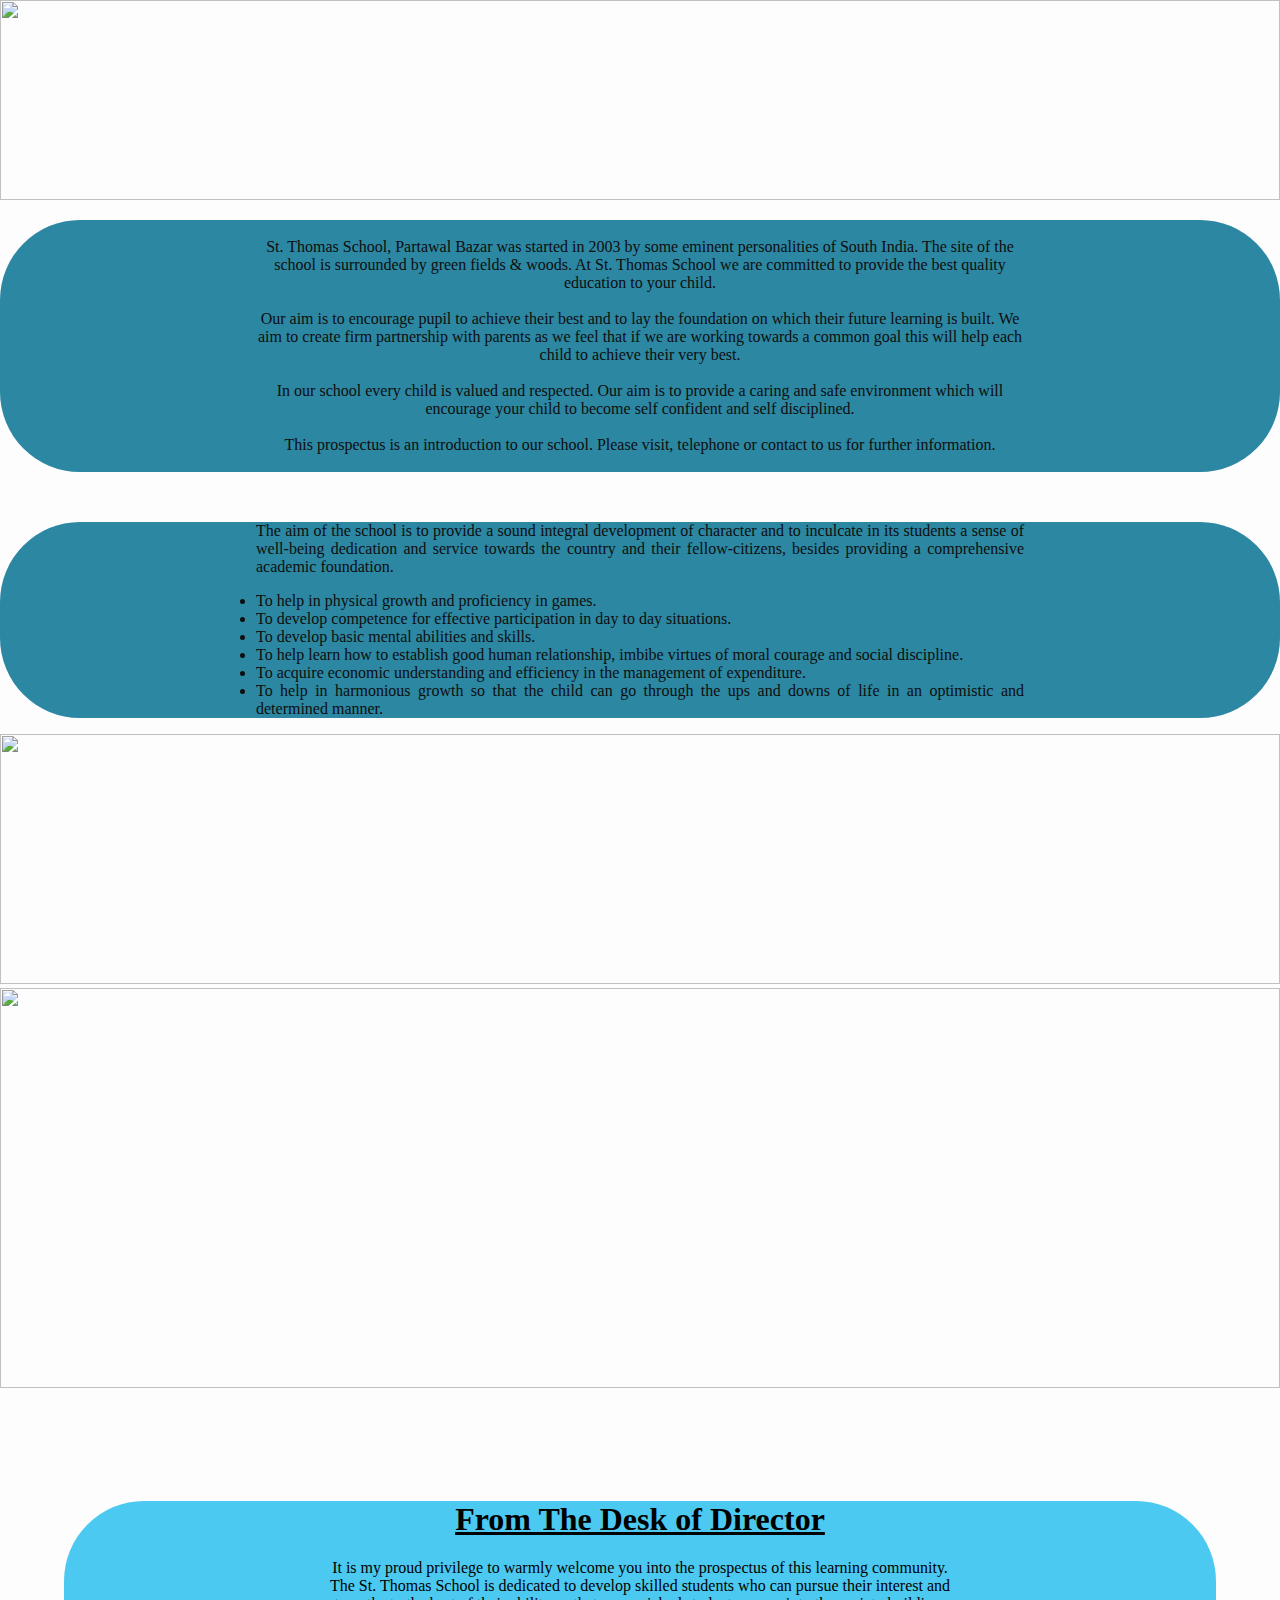
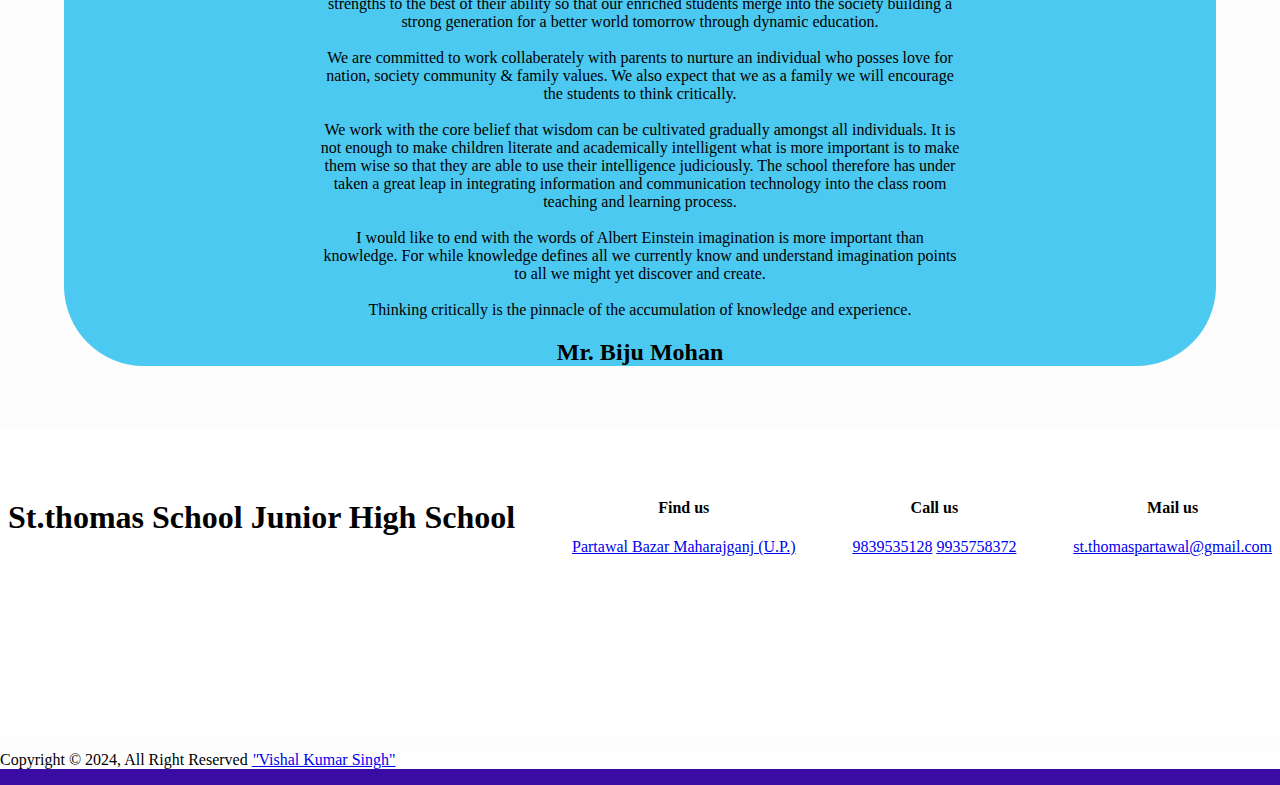
==== About.html @ a4cc5b52 "add11" ====
<!DOCTYPE html>
<html lang="en">
<head>
    <meta charset="UTF-8">
    <meta name="viewport" content="width=device-width, initial-scale=1.0">
    <title>Document</title>
    <link rel="stylesheet" href="style.css">

</head>
<body>
   
   <div class="all-about">
    <img class="about-img" style="width: 100vw;"  src="image\About us.jpg" alt="">
    <div class="about">
      
        <p>
            <br>
            St. Thomas School, Partawal Bazar was started in 2003 by some eminent personalities of South India. The
            site of the school is surrounded by green fields & woods. At St. Thomas School we are committed to
            provide the best quality education to your child.
            <br><br>
            Our aim is to encourage pupil to achieve their best and to lay the foundation on which their future
            learning is built. We aim to create firm partnership with parents as we feel that if we are working
            towards a common goal this will help each child to achieve their very best.
            <br><br>
            In our school every child is valued and respected. Our aim is to provide a caring and safe environment
            which will encourage your child to become self confident and self disciplined.
            <br><br>
            This prospectus is an introduction to our school. Please visit, telephone or contact to us for further
            information.
            <br><br>
        </p>
    </div>



    <img style="width: 100vw;" src="image\AIMS-OBJECTIVES.jpg" alt="">
    <div class="aims">
       
      <p>The aim of the school is to provide a sound integral development of character and to inculcate in its students a sense of well-being dedication and service towards the country and their fellow-citizens, besides providing a comprehensive academic foundation.
        <ul>
            <li>To help in physical growth and proficiency in games.</li>
            <li>To develop competence for effective participation in day to day situations.</li>
            <li>To develop basic mental abilities and skills.</li>
            <li>To help learn how to establish good human relationship, imbibe virtues of moral courage and social discipline.</li>
            <li>To acquire economic understanding and efficiency in the management of expenditure. </li>
            <li>To help in harmonious growth so that the child can go through the ups and downs of life in an optimistic and determined manner.</li>
        </ul>
      </p>
    </div>


    
    <div class="vision">
        <img class="v_img_1" src="image\Mission.png" alt="">
        <img class="v_img_2" src="image\vision.jpg" alt="">
    </div>



    <span class="p_image"><img class="p_image" src="image\Principle.jpg" alt=""></span>
    <div class="principle">

        <u>
            <h1>From The Desk of Director</h1>
        </u>
        <p>
            It is my proud privilege to warmly welcome you into the prospectus of this learning community. The St.
            Thomas School is dedicated to develop skilled students who can pursue their interest and strengths to
            the best of their ability so that our enriched students merge into the society building a strong
            generation for a better world tomorrow through dynamic education.
            <br><br>
            We are committed to work collaberately with parents to nurture an individual who posses love for nation,
            society community & family values. We also expect that we as a family we will encourage the students to
            think critically.
            <br><br>
            We work with the core belief that wisdom can be cultivated gradually amongst all individuals. It is not
            enough to make children literate and academically intelligent what is more important is to make them
            wise so that they are able to use their intelligence judiciously. The school therefore has under taken a
            great leap in integrating information and communication technology into the class room teaching and
            learning process.
            <br><br>
            I would like to end with the words of Albert Einstein imagination is more important than knowledge. For
            while knowledge defines all we currently know and understand imagination points to all we might yet
            discover and create.
            <br><br>
            Thinking critically is the pinnacle of the accumulation of knowledge and experience.
        </p>
        <h2>Mr. Biju Mohan</h2>
    </div>
    
    <footer class="new_footer_area bg_color">
        <div class="new_footer_top">
            <div class="footer_bg">
                <div class="footer">
                    <div class="footer_icon">
                        <a href="http://"><i class="fa-solid fa-school"></i></a>
                        <div class="cta-text">
                            <h1>St.thomas School Junior High School</h1>
                        </div>
                    </div>
                    <div class="footer_icon">
                        <a href="https://maps.google.com/maps?ll=26.969013,83.604948&z=15&t=m&hl=en&gl=IN&mapclient=embed&cid=2423196798423468612"><i class="fas fa-map-marker-alt" ></i></a>
                        <div class="cta-text">
                            <h4>Find us</h4>
                            <a href="https://maps.google.com/maps?ll=26.969013,83.604948&z=15&t=m&hl=en&gl=IN&mapclient=embed&cid=2423196798423468612">Partawal Bazar Maharajganj (U.P.)</a>
                        </div>
                    </div>
                    <div class="footer_icon">
                        <a href="tel:9839535128"><i class="fas fa-phone"></i></a>
                        <div class="cta-text">
                            <h4>Call us</h4>
                            <a href="tel:9839535128">9839535128</a>
                            <a href="tel:9935758372">9935758372</a>
                        </div>
                    </div>
                    <div class="footer_icon">
                        <a href="https://mail.google.com/mail/?view=cm&fs=1&tf=1&to=st.thomaspartawal@gmail.com"><i class="fa-solid fa-envelope"></i></a>
                        <div class="cta-text">
                            <h4>Mail us</h4>
                        <a href="https://mail.google.com/mail/?view=cm&fs=1&tf=1&to=st.thomaspartawal@gmail.com"><i ></i><span>st.thomaspartawal@gmail.com</span></a>
                            
                        </div>
                    </div>
                </div>
               
                    <div class="footer_bg_one"></div>
                <div class="footer_bg_two"></div>
                
            </div>
        </div>

    </footer>


    
    <div class="copyright-text" style="background-color: white;">
        <p>Copyright &copy; 2024, All Right Reserved <a
                href="https://www.instagram.com/_vishal__1431?igsh=ZDBuYmwxeDVkcHhx"><i class="fa-brands fa-instagram"> "</i>Vishal Kumar Singh"</a></p>
    </div>
   </div>
</body>
</html>
---- style.css ----
body {
    font-family: Georgia, 'Times New Roman', Times, serif;

    margin: 0;
    padding: 0;
    background-color: #3a0ca3;
    /* background-image: url('St.Thomas\cool-background.png'); */


}

.top {
    background-color: #4361ee;
    display: flex;
    text-align: center;
    justify-content: space-between;
}

.top {
    padding: 10px;




}

.top div {
    padding: 15px;

}

.top h1 {
    text-shadow: 1px 1px #fefdfe;
}

.top ul {
    display: flex;
    list-style: none;
    background-color: #4361ee;
}

.top img {
    height: 100px;
    width: 100px;
    border-radius: 50%;
}

.top_fav a {
    color: white;
}

.top_fav a:hover {
    height: 20px;
    border-radius: 20%;
    color: rgb(76, 33, 216);
}

ul {
    margin: 0;
    padding: 0;
}

.my_menu {
    position: absolute;
    background-color: #4cc9f0;
    height: auto;
    width: 100%;
    justify-content: center;
    color: white;
    font-weight: bold;
}


.menu ul li {
    margin: 0;
}

.menu ul {
    display: none;
}

.menu li:hover ul {
    position: relative;
    z-index: 5;
    display: block;
}

.name {
    font-size: 20px;
    font-weight: bolder;
}

.name:hover {
    background-color: caf0f8 !important;
}

.menu li {
    list-style: none;
    width: 200px;
    height: 50px;
    background-color: #4cc9f0;
    margin-left: 5px;
    text-align: center;
    line-height: 50px;
    float: left;
}

.my_menu a:hover {
    background-color: #3a0ca3;
    transition: 1s;
    transform: scale(0.8) rotate(-.5deg);
    border-radius: 20px;

}

.menu li a {
    color: white;
    display: block;
    text-decoration: none;
}


/* 2nd */

.floating-img {
    margin: auto;
}

.floating-img img {
    min-height: 500px;
    min-width: 100%;
    max-width: 100%;
    max-height: 500px;
}

.fade {
    animation-name: fade;
    animation-duration: 2s;
}



/* 3rd */

.about {
    text-align: center;
    color: rgb(14, 14, 14);
    background-color: #2c87a2;
    border-radius: 80px 80px 80px 80px;
    padding-left: 20%;
    padding-right: 20%;
    /* margin: 5vw; */
}

.principle {
    text-align: center;
    width: 50%;
    background-color: #4cc9f0;
    border-radius: 80px 80px 80px 80px;
    padding-left: 20%;
    padding-right: 20%;
    margin: 5vw;

}

.p_image {
    margin-top: 5vh !important;
    display: block;
    margin-left: auto;
    margin-right: auto;
    width: 60%;
}

/* 5th */

.gallary {
    width: 80%;
    margin: 100px auto 50px;
    display: grid;
    grid-template-columns: repeat(auto-fit, minmax(250px, 1fr));
    grid-gap: 30px;
}

.gallary img {
    width: 200px;
    height: 200px;
    cursor: pointer;

}

.gallary img:hover {
    transform: scale(0.8) rotate(-2deg);
    border-radius: 20px;
    box-shadow: 0 320px 7px rgba(68, 77, 136, 0.2);
}

.full-img {
    width: 100%;
    height: 100vh;
    background: rgba(30, 28, 28, 0.9);
    position: fixed;
    top: 0;
    left: 0;
    display: none;
    align-items: center;
    justify-content: center;
    z-index: 100;
}

.full-img img {
    width: 90%;
    max-width: 500px;
}

.full-img span {
    position: absolute;
    top: 5%;
    right: 5%;
    font-size: 30px;
    color: white;
    cursor: pointer;

}


/* 6th */


.why img {
    width: 80vw;
    height: 50vw;
    border-radius: 10%;
    padding: 2.5vw;
}

.why li {
    list-style: none;
}

.why li:hover {
    background-color: #55ddee;
    cursor: pointer;
    transition: 0.05s;
    transform: scale(0.98) rotate(-.05deg);
    border-radius: 12px;
}

.why {
    background-color: #4cc9f0;
    border-radius: 2%;
    margin: 5vw;
}



/* 7th */
.location img {
    width: 50vw;
    height: 200px;
}
.gmap iframe {
    height: 200px;
    width: 40vw;

}

.location {
    justify-content: center;
    text-align: center;
    display: flex;

}



/* 8th */


.new_footer_area {
    background: #ffffff;
}


.new_footer_top {
    padding: 35px 0px 270px;
    position: relative;
}

.new_footer_top .footer_bg {
    position: absolute;
    bottom: 0;
    background: url("https://blogger.googleusercontent.com/img/b/R29vZ2xl/AVvXsEigB8iI5tb8WSVBuVUGc9UjjB8O0708X7Fdic_4O1LT4CmLHoiwhanLXiRhe82yw0R7LgACQ2IhZaTY0hhmGi0gYp_Ynb49CVzfmXtYHUVKgXXpWvJ_oYT8cB4vzsnJLe3iCwuzj-w6PeYq_JaHmy_CoGoa6nw0FBo-2xLdOPvsLTh_fmYH2xhkaZ-OGQ/s16000/footer_bg.png") no-repeat scroll center 0;
    width: 100%;
    height: 300px;
}


.new_footer_top .footer_bg {
    position: absolute;
    bottom: 0;
    background: url("https://blogger.googleusercontent.com/img/b/R29vZ2xl/AVvXsEigB8iI5tb8WSVBuVUGc9UjjB8O0708X7Fdic_4O1LT4CmLHoiwhanLXiRhe82yw0R7LgACQ2IhZaTY0hhmGi0gYp_Ynb49CVzfmXtYHUVKgXXpWvJ_oYT8cB4vzsnJLe3iCwuzj-w6PeYq_JaHmy_CoGoa6nw0FBo-2xLdOPvsLTh_fmYH2xhkaZ-OGQ/s16000/footer_bg.png") no-repeat scroll center 0;
    width: 100%;
    height: 266px;
}

.new_footer_top .footer_bg .footer_bg_one {
    background: url("https://blogger.googleusercontent.com/img/b/R29vZ2xl/AVvXsEia0PYPxwT5ifToyP3SNZeQWfJEWrUENYA5IXM6sN5vLwAKvaJS1pQVu8mOFFUa_ET4JuHNTFAxKURFerJYHDUWXLXl1vDofYXuij45JZelYOjEFoCOn7E6Vxu0fwV7ACPzArcno1rYuVxGB7JY6G7__e4_KZW4lTYIaHSLVaVLzklZBLZnQw047oq5-Q/s16000/volks.gif") no-repeat center center;
    width: 330px;
    height: 105px;
    background-size: 100%;
    position: absolute;
    bottom: 0;
    left: 30%;
    -webkit-animation: myfirst 22s linear infinite;
    animation: myfirst 6s linear infinite;
}

.new_footer_top .footer_bg .footer_bg_two {
    background: url("https://blogger.googleusercontent.com/img/b/R29vZ2xl/AVvXsEhyLGwEUVwPK6Vi8xXMymsc-ZXVwLWyXhogZxbcXQYSY55REw_0D4VTQnsVzCrL7nsyjd0P7RVOI5NKJbQ75koZIalD8mqbMquP20fL3DxsWngKkOLOzoOf9sMuxlbyfkIBTsDw5WFUj-YJiI50yzgVjF8cZPHhEjkOP_PRTQXDHEq8AyWpBiJdN9SfQA/s16000/cyclist.gif") no-repeat center center;
    width: 88px;
    height: 100px;
    background-size: 100%;
    bottom: 0;
    left: 38%;
    position: absolute;
    -webkit-animation: myfirst 30s linear infinite;
    animation: myfirst 10s linear infinite;
}



@-moz-keyframes myfirst {
    0% {
        left: -25%;
    }

    100% {
        left: 100%;
    }
}

@-webkit-keyframes myfirst {
    0% {
        left: -25%;
    }

    100% {
        left: 100%;
    }
}

@keyframes myfirst {
    0% {
        left: -25%;
    }

    100% {
        left: 100%;
    }
}

.new_footer_top {
    overflow-x: hidden;
}

.col-xl-4 col-lg-4 col-md-6 mb-30 {
    display: flex;
}

.footer {
    position: relative;
    display: flex;
    text-align: center;
    justify-content: space-between;
}

.footer_icon {
    color: black;
    padding: 8px;
}









/* About */
/* About */
/* About */
/* About */



.all-about {
    background-color: #fefdfe;
}


.aims {
    text-align: justify;
    color: rgb(14, 14, 14);
    background-color: #2c87a2;
    border-radius: 80px 80px 80px 80px;
    padding-left: 20%;
    padding-right: 20%;

}


.vision img {
    width: 100vw;
}














/* -----------Prospectus----------------- */
/* -----------Prospectus----------------- */
/* -----------Prospectus----------------- */
/* -----------Prospectus----------------- */
.admission td {
    text-align: justify;
    border: solid black 2px;
    padding: 16px;
}

.admission-selection th {
    border: solid black 2px;
    background-color: orange;
    font-weight: 900;
}

.first {
    color: #000000;
    background-image: linear-gradient(white, green);

}

.second {
    background-image: linear-gradient(white, green);


}

.criteria h1 {
    border: solid black 2px;

    background-color: orange;
}

.criteria {
    background-image: linear-gradient(white, green);

}

.building h1 {
    background-color: orange;
}

.building {
    background-image: linear-gradient(white, green);
}

.fee {
    background-image: linear-gradient(white, green);
}

.fee h1 {
    background-color: orange;
}
.v_img_1{
    height: 250px;
}
/* media */
.v_img_2 {
    height: 400px;
    width: 400px;
}
/* media */
.about img{
    height: 200px;
}


/* About */
/* About */
/* About */
/* About */

@media screen and (min-width:500px) {
    
    .about-img{
        height: 200px;
    }
   
    /* .all-about{
        text-align: center;
        justify-content: center;
    } */
}
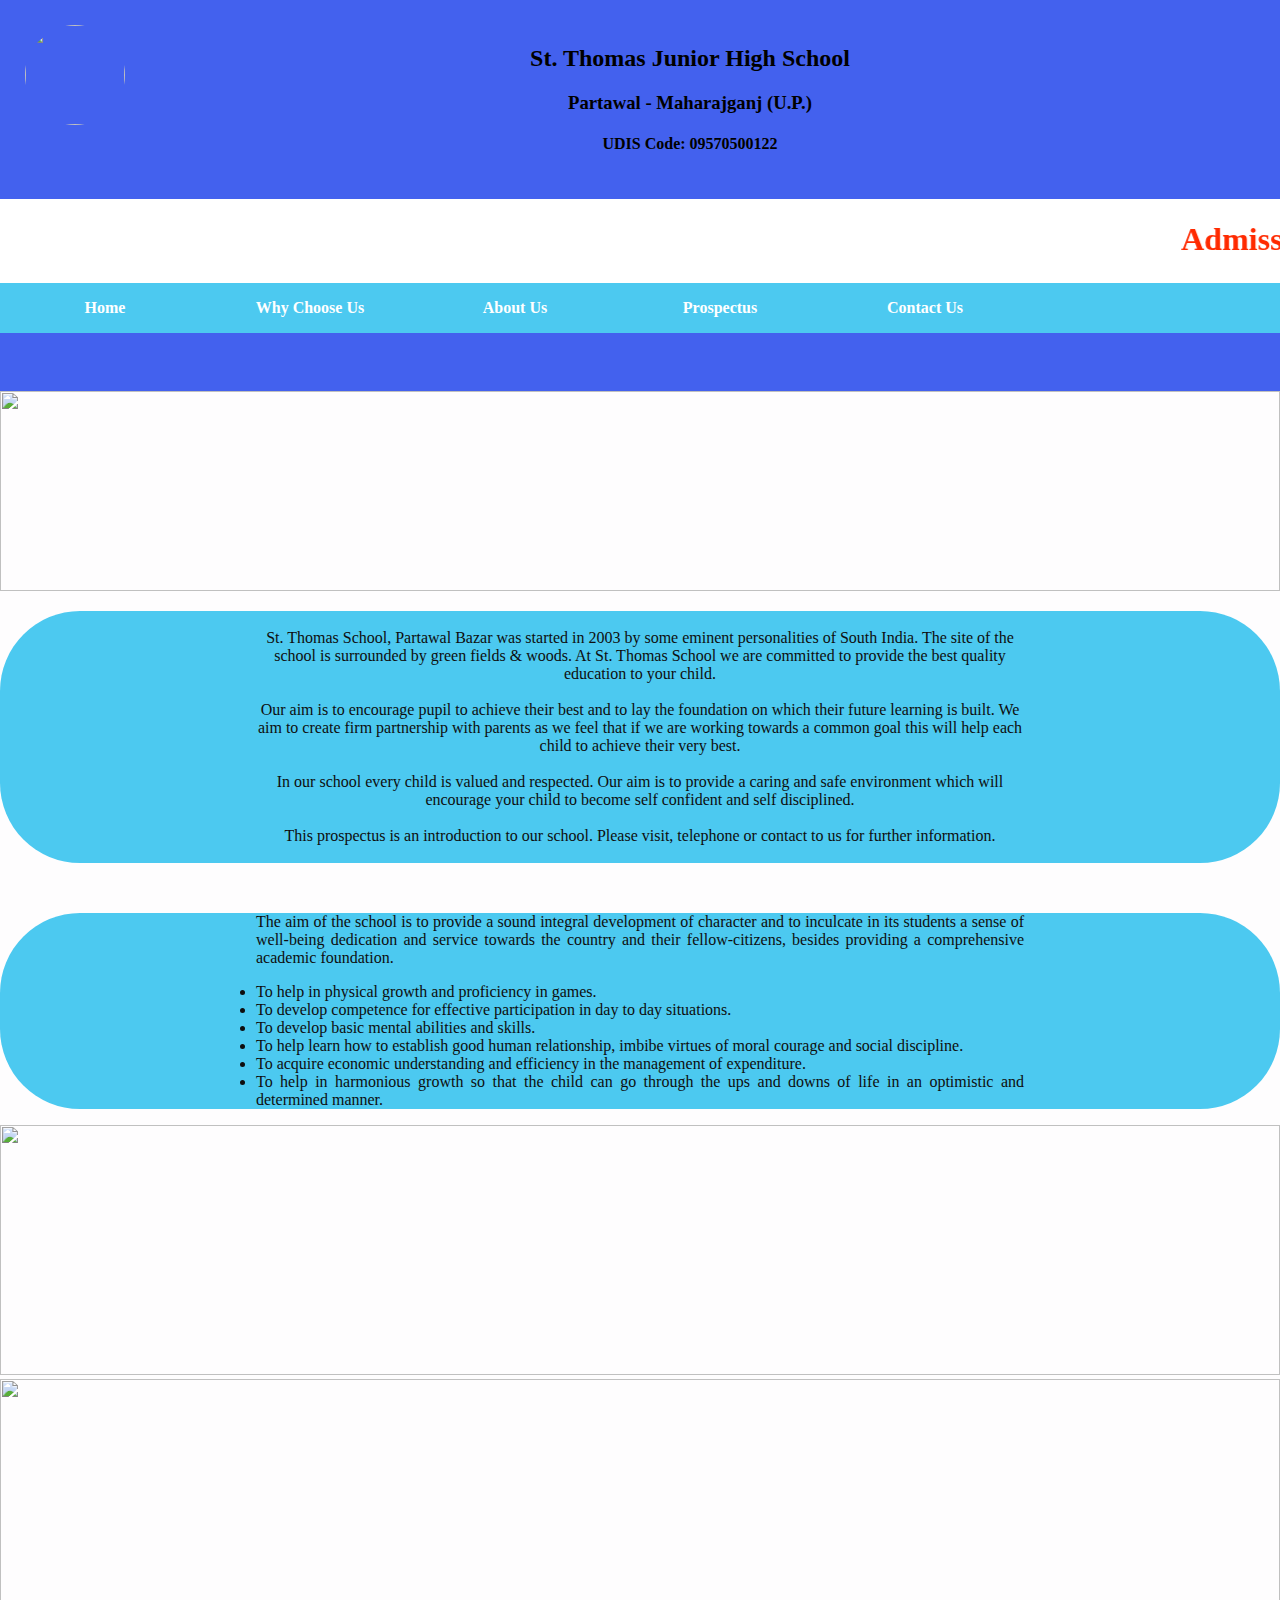
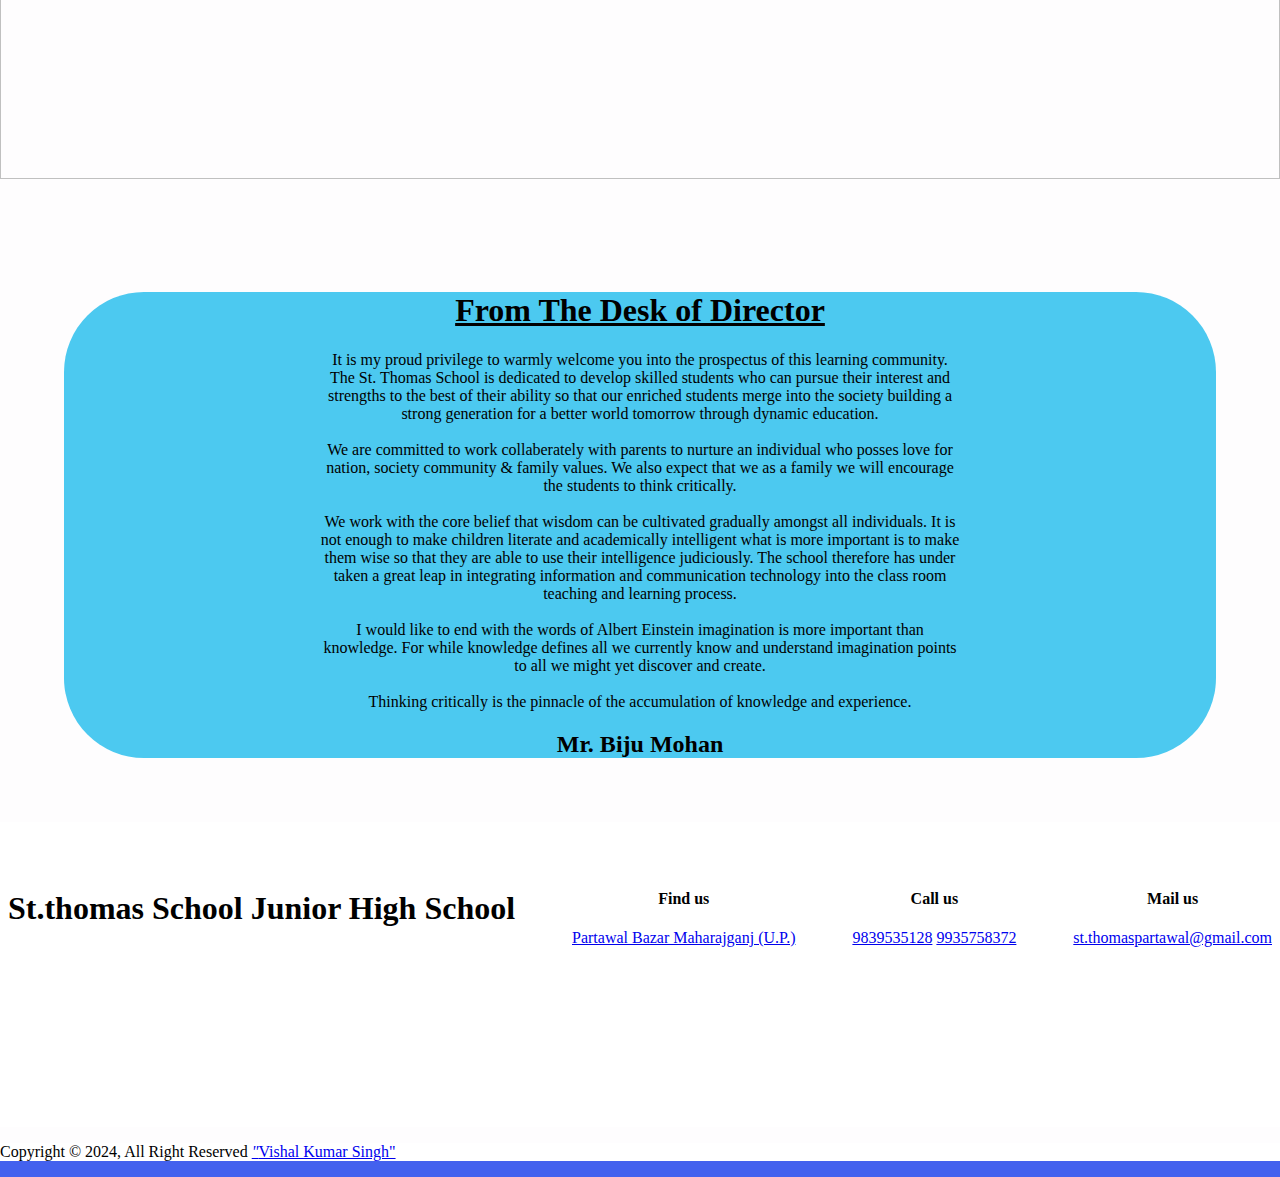
==== commit 37e6af15: "ab" ====
--- a/About.html
+++ b/About.html
@@ -5,10 +5,68 @@
     <meta name="viewport" content="width=device-width, initial-scale=1.0">
     <title>Document</title>
     <link rel="stylesheet" href="style.css">
+    <link rel="stylesheet" href="med_q_style.css">
 
 </head>
 <body>
    
+    <div class="top">
+        <div><img src="image/logo.jpeg" alt=""></div>
+        <div class="title">
+            <h2>St. Thomas Junior High School</h2>
+            <h3>
+                Partawal - Maharajganj (U.P.)
+            </h3>
+            
+            <h4>UDIS Code: 09570500122</h4>
+        </div>
+            <div class="top_fav">
+                <a href="#"><i class="fa-brands fa-facebook"></i></a>
+                <a href="#"><i class="fab fa-twitter twitter-bg"></i></a>
+                <a href="#"><i class="fa-solid fa-envelope"></i></a>
+                <a href="#"><i class="fa-brands fa-instagram"></i></a>
+            
+        </div>
+    </div>
+    <div class="menu-toggle" onclick="toggleMenu()">
+        <div class="line"></div>
+        <div class="line"></div>
+        <div class="line"></div>
+      </div>
+      <div class="admission_open"><marquee behavior="" direction="" scrollamount="12"><h1>Admission Open For Session 2024-25</h1> </marquee>
+      </div>
+    <div class="my_menu">
+        <ul class="menu">
+            <li><a href="index.html">Home</a></li>
+            <li><a href="Why_choose_us.html">Why Choose Us</a></li>
+          <li>About Us <i class="fa-solid fa-angle-down"></i>
+                <ul class="about_us">
+                    <li><a href="teachers.html">Our Teachers</a></li>
+                    <li><a href="About.html">Aims And Objectives</a></li>
+                    <li><a href="About.html">Our Vision</a></li>
+                    <li><a href="About.html">Principal's Message</a></li>
+                </ul>
+            </li>
+            <li>Prospectus <i class="fa-solid fa-angle-down"></i>
+                <ul>
+                    <li><a href="Prospectus.pdf">Download Prospectus</a></li>
+                    <li><a href="Prospectus.html">Beyond The Classroom</a></li>
+                    <li><a href="Prospectus.html">Admission Procedure</a></li>
+                    <li><a href="Prospectus.html">School Timing</a></li>
+                    <li><a href="Prospectus.html">Fee Structure</a></li>
+                    <li><a href="Prospectus.html">School Uniform</a></li>
+                    <li><a href="Prospectus.html">Examination</a></li>
+                    <li><a href="Prospectus.html">Educational Tours</a></li>
+                </ul>
+            
+            <li><a href="Contact.html">Contact Us</a></li>
+        </ul>
+
+    </div>
+    <br><br>
+    <br><br>
+    <br><br>
+
    <div class="all-about">
     <img class="about-img" style="width: 100vw;"  src="image\About us.jpg" alt="">
     <div class="about">
--- a/style.css
+++ b/style.css
@@ -3,7 +3,7 @@
 
     margin: 0;
     padding: 0;
-    background-color: #3a0ca3;
+    background-color: #4361ee;
     /* background-image: url('St.Thomas\cool-background.png'); */
 
 
@@ -81,8 +81,8 @@
 
 .menu li:hover ul {
     position: relative;
+    display: block;
     z-index: 5;
-    display: block;
 }
 
 .name {
@@ -93,7 +93,10 @@
 .name:hover {
     background-color: caf0f8 !important;
 }
-
+.admission_open{
+background-color: white;
+color:rgb(255, 42, 0);
+}
 .menu li {
     list-style: none;
     width: 200px;
@@ -127,10 +130,11 @@
 }
 
 .floating-img img {
-    min-height: 500px;
+    height: 400px;
+    /* min-height: 300px; */
     min-width: 100%;
     max-width: 100%;
-    max-height: 500px;
+    /* max-height: 400px; */
 }
 
 .fade {
@@ -145,7 +149,7 @@
 .about {
     text-align: center;
     color: rgb(14, 14, 14);
-    background-color: #2c87a2;
+    background-color: #4cc9f0;
     border-radius: 80px 80px 80px 80px;
     padding-left: 20%;
     padding-right: 20%;
@@ -172,55 +176,16 @@
 }
 
 /* 5th */
-
-.gallary {
-    width: 80%;
-    margin: 100px auto 50px;
-    display: grid;
-    grid-template-columns: repeat(auto-fit, minmax(250px, 1fr));
-    grid-gap: 30px;
-}
-
-.gallary img {
-    width: 200px;
-    height: 200px;
-    cursor: pointer;
-
-}
-
-.gallary img:hover {
-    transform: scale(0.8) rotate(-2deg);
+.main_gallary a{
+    color: black;
+}
+
+/* .gallary img:hover {
+    transform: scale(0.8) rotate(-1deg);
     border-radius: 20px;
     box-shadow: 0 320px 7px rgba(68, 77, 136, 0.2);
-}
-
-.full-img {
-    width: 100%;
-    height: 100vh;
-    background: rgba(30, 28, 28, 0.9);
-    position: fixed;
-    top: 0;
-    left: 0;
-    display: none;
-    align-items: center;
-    justify-content: center;
-    z-index: 100;
-}
-
-.full-img img {
-    width: 90%;
-    max-width: 500px;
-}
-
-.full-img span {
-    position: absolute;
-    top: 5%;
-    right: 5%;
-    font-size: 30px;
-    color: white;
-    cursor: pointer;
-
-}
+} */
+
 
 
 /* 6th */
@@ -402,7 +367,7 @@
 .aims {
     text-align: justify;
     color: rgb(14, 14, 14);
-    background-color: #2c87a2;
+    background-color:#4cc9f0;
     border-radius: 80px 80px 80px 80px;
     padding-left: 20%;
     padding-right: 20%;
@@ -439,47 +404,25 @@
 
 .admission-selection th {
     border: solid black 2px;
-    background-color: orange;
+    background-color:#4361ee;
     font-weight: 900;
 }
 
-.first {
-    color: #000000;
-    background-image: linear-gradient(white, green);
-
-}
-
-.second {
-    background-image: linear-gradient(white, green);
-
-
-}
+
+
 
 .criteria h1 {
     border: solid black 2px;
 
-    background-color: orange;
-}
-
-.criteria {
-    background-image: linear-gradient(white, green);
-
+    background-color:#4361ee;
 }
 
 .building h1 {
-    background-color: orange;
-}
-
-.building {
-    background-image: linear-gradient(white, green);
-}
-
-.fee {
-    background-image: linear-gradient(white, green);
+    background-color: #4361ee;
 }
 
 .fee h1 {
-    background-color: orange;
+    background-color:#4361ee;
 }
 .v_img_1{
     height: 250px;
@@ -493,6 +436,7 @@
 .about img{
     height: 200px;
 }
+
 
 
 /* About */
@@ -510,4 +454,4 @@
         text-align: center;
         justify-content: center;
     } */
-}+}
--- a/med_q_style.css
+++ b/med_q_style.css
@@ -0,0 +1,313 @@
+/* small screen */
+@media only screen and (max-width: 610px) {
+  .top{
+    
+    flex-direction: column;
+    /* animation: fadeIn .5s ease-out; */
+    /* animation: fadeout .5s ease-out; */
+  }
+  .top div{
+    justify-content: center;
+  }
+  .menu2{
+    display: block;
+  }
+  .my_menu{
+    z-index: 1;
+    display: none;
+    
+    top: 30px;
+    left: 5px;
+    justify-content: space-between;
+  }
+  .menu-toggle {
+      z-index: 5;
+      width: 30px;
+      height: 20px;
+      position: fixed;
+      top: 5px;
+      left: 5px;
+      cursor: pointer;
+      display: flex;
+      flex-direction: column;
+      justify-content: space-between;
+      
+    }
+    
+    
+    /* about us */
+    
+    .read-more-para {
+      max-height: 100px;
+      overflow: hidden; 
+    }
+    .read-more-para::after {
+      content: " Read more";
+      color: blue;
+      cursor: pointer;
+    }
+    
+    .read-more-para.expand {
+      max-height: none;
+    }
+    
+    .read-more-para.expand::after {
+      display: none;
+    }
+    
+    .read-more-para.expand + .read-more-message {
+      display: none;
+    }
+
+    .read-more-message {
+      cursor: pointer;
+      position: relative;
+      bottom: 0;
+      left: 50%;
+      transform: translateX(-50%);
+      padding: 8px 16px;
+      border-radius: 4px;
+      z-index: 1;
+    }
+
+    /* read more principal */
+
+    .read-more-para_p {
+      max-height: 100px;
+      overflow: hidden; 
+    }
+    .read-more-para_p::after {
+      content: " Read more";
+      color: blue;
+      cursor: pointer;
+    }
+    
+    .read-more-para_p.expand {
+      max-height: none;
+    }
+    
+    .read-more-para_p.expand::after {
+      display: none;
+    }
+    .read-more-para_p.expand + .read-more-message_p {
+      display: none;
+    }
+    .read-more-message_p {
+      cursor: pointer;
+      position: relative;
+      bottom: 0;
+      left: 50%;
+      transform: translateX(-50%);
+      padding: 8px 16px;
+      border-radius: 4px;
+      z-index: 1;
+    }
+    
+    /* read more why  */
+
+    .why {
+      position: relative;
+      max-height: 400px;
+      overflow: hidden; 
+      background: linear-gradient(to top,#55ddee, rgba(240, 240, 240, 0.63)); /* Text color gradient */
+      /* -webkit-background-clip: text; */
+      /* color: transparent; */
+    }
+    
+    .why.expand {
+      max-height: none;
+    }
+    .why.expand li {
+      display: flex;
+    }
+    .why li {
+      display: none;
+    }
+    .why.expand h2 {
+      display: flex;
+    }
+    .why h2 {
+      display: none;
+    }
+    .why.expand::after {
+      display: none;
+    }
+    .why.expand + .read-more-message_why {
+      display: none;
+    }
+
+    .read-more-message_why {
+      cursor: pointer;
+      position: absolute;
+      bottom: 0;
+      left: 50%;
+      /* height: 40px; */
+      transform: translateX(-50%);
+      padding: 8px 16px  ;
+      border-radius: 4px;
+      z-index: 5;
+      background: #55ddee ;
+    }
+
+    .cta-text{
+    font-size: 55%;
+    }
+    .gallary_main_child{
+      margin: 5px;
+      padding: 30px;
+      /* height:70vh; */
+     /* display: grid; */
+      display:grid;
+      place-items:center;
+      /* justify-content: center ; */
+    
+    }
+  .gallary {
+    display: grid;
+    width: 200px;
+    height: 150px;
+    transform-style:preserve-3d;
+    animation:rotate 30s linear infinite; 
+  }
+  @keyframes rotate{
+      from{
+        transform:perspective(1100px) rotateY(0deg);
+      }
+      
+      to{
+        transform:perspective(1100px) rotateY(360deg);
+      }
+    }
+  .gallary span{
+    
+      position: absolute;
+      width: 100%;
+      height: 100%;
+      transform-origin:center;
+      transform-style:preserve-3d;
+      transform:rotateY(calc(var(--i) * 45deg)) translateZ(380px);
+  }
+  .gallary span img {
+    /* position: relative; */
+    
+    width: 100%;
+    height: 80%;
+    object-fit: cover;
+    border-radius: 5%;
+  }
+  .floating-img img{
+    height: 300px;
+  }
+  }
+
+  /*  big screen */
+  @media only screen and (min-width: 611px){
+    .menu-toggle{
+      display: none; 
+    }
+    .read-more-message {
+      display: none; 
+    }
+    .read-more-message_p {
+      display: none; 
+    }
+    .read-more-message_why {
+      display: none; 
+    }
+    .floating-img img{
+      height: 500px;
+    }
+    .gallary_main_child{
+      margin: 5px;
+      padding: 30px;
+      width: 80vw;
+      /* height:70vh; */
+     /* display: grid; */
+      display:grid;
+      place-items:center;
+      justify-content: center ;
+    
+  }
+  .gallary {
+    display: grid;
+    width: 270px;
+    height: 200px;
+    transform-style:preserve-3d;
+    animation:rotate 30s linear infinite; 
+  }
+  @keyframes rotate{
+      from{
+        transform:perspective(1200px) rotateY(0deg);
+      }
+      
+      to{
+        transform:perspective(1200px) rotateY(360deg);
+      }
+    }
+  .gallary span{
+      position: absolute;
+      width: 100%;
+      height: 100%;
+      transform-origin:center;
+      transform-style:preserve-3d;
+      transform:rotateY(calc(var(--i) * 45deg)) translateZ(380px);
+  }
+  .gallary span img {
+    /* position: relative; */
+    width: 100%;
+    height: 80%;
+    object-fit: cover;
+    border-radius: 5%;
+  }
+  
+  
+
+
+  }
+
+  .my_menu li{
+    z-index: 1;
+  }
+
+  
+  
+  .line {
+    width: 100%;
+    height: 4px;
+    background-color: #07d2ff;
+    transition: 0.3s;
+  }
+  
+  
+  .menu-toggle.open .line:nth-child(1) {
+    transform: translateY(8px) rotate(-45deg);
+  }
+  
+  .menu-toggle.open .line:nth-child(2) {
+    opacity: 0;
+  }
+  
+  .menu-toggle.open .line:nth-child(3) {
+    transform: translateY(-8px) rotate(45deg);
+  }
+  
+  
+  
+  @keyframes fadeIn {
+    from {
+      opacity: 0;
+    }
+    to {
+      opacity: 1;
+    }
+  }
+  @keyframes fadeout {
+    from {
+      opacity: 1;
+    }
+    to{
+      opacity: 0;
+    } 
+  }
+  
+  